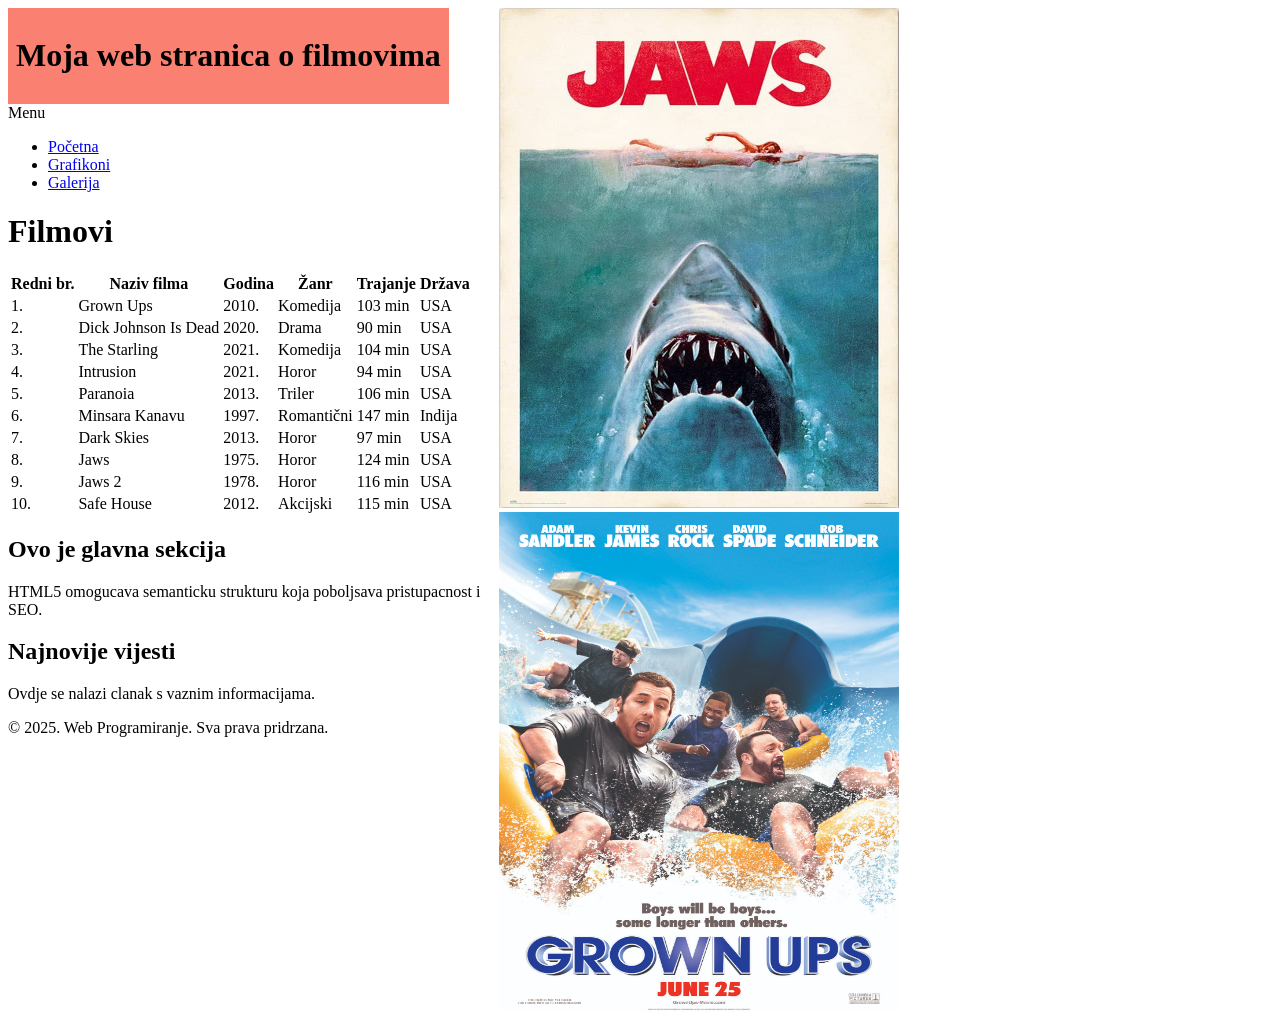
==== index.html @ 6b479eb3 "Add files via upload" ====
<!DOCTYPE html>
<html>
    <head>
        <meta charset="utf-8">
        <title></title>
        <meta name="description" content="">
        <meta name="viewport" content="width=device-width, initial-scale=1">
        <link rel="stylesheet" href="index_S.css">
    </head>
    <body id="mainBody">
      <div id="div1">
    <header>
        <h1>Moja web stranica o filmovima</h1>
    </header>

        <nav id="Menu">Menu
            <ul>
            <li><a href="index.html">Početna</a></li>
            <li><a href="grafikon.html">Grafikoni</a></li>
            <li><a href="galerija.html">Galerija</a></li>
            </ul>
        </nav>

        <h1>Filmovi</h1>
        <table>
            <tr>
                <th>Redni br.</th>
                <th>Naziv filma</th>
                <th>Godina</th>
                <th>Žanr</th>
                <th>Trajanje</th>   
                <th>Država</th>
            </tr>
            <tr>
                <td>1.</td>
                <td>Grown Ups</td>
                <td>2010.</td>
                <td>Komedija</td>
                <td>103 min</td>
                <td>USA</td>
            </tr>

               <tr>
                <td>2.</td>
                <td>Dick Johnson Is Dead</td>
                <td>2020.</td>
                <td>Drama</td>
                <td>90 min</td>
                <td>USA</td>
            </tr>

               <tr>
                <td>3.</td>
                <td>The Starling</td>
                <td>2021.</td>
                <td>Komedija</td>
                <td>104 min</td>
                <td>USA</td>
            </tr>

               <tr>
                <td>4.</td>
                <td>Intrusion</td>
                <td>2021.</td>
                <td>Horor</td>
                <td>94 min</td>
                <td>USA</td>
            </tr>

               <tr>
                <td>5.</td>
                <td>Paranoia</td>
                <td>2013.</td>
                <td>Triler</td>
                <td>106 min</td>
                <td>USA</td>
            </tr>

             <tr>
                <td>6.</td>
                <td>Minsara Kanavu</td>
                <td>1997.</td>
                <td>Romantični</td>
                <td>147 min</td>
                <td>Indija</td>
            </tr>

               <tr>
                <td>7.</td>
                <td>Dark Skies</td>
                <td>2013.</td>
                <td>Horor</td>
                <td>97 min</td>
                <td>USA</td>
            </tr>

               <tr>
                <td>8.</td>
                <td>Jaws</td>
                <td>1975.</td>
                <td>Horor</td>
                <td>124 min</td>
                <td>USA</td>
            </tr>

               <tr>
                <td>9.</td>
                <td>Jaws 2</td>
                <td>1978.</td>
                <td>Horor</td>
                <td>116 min</td>
                <td>USA</td>
            </tr>

               <tr>
                <td>10.</td>
                <td>Safe House</td>
                <td>2012.</td>
                <td>Akcijski</td>
                <td>115 min</td>
                <td>USA</td>
            </tr>
        </table>

        <section>
            <h2>Ovo je glavna sekcija</h2>
            <p>HTML5 omogucava semanticku strukturu koja poboljsava pristupacnost i SEO.</p>
        </section>

        <article>
            <h2>Najnovije vijesti</h2>
            <p>Ovdje se nalazi clanak s vaznim informacijama.</p>
        </article>

        <footer>
            <p>© 2025. Web Programiranje. Sva prava pridrzana.</p>
        </footer>
      </div>

      <aside>
      <div id="div2">
            <img src="slika.jpg" alt="Jaws movie poster" id="jaws">
            <img src="slika1.jpg" alt="Grown ups 1 movie poster" id="grownUps">
      </div>
    </body>
</html>
---- index_S.css ----
header{
    width: max-content;
    background-color: salmon;
    padding: 8px;
    order: 1;
    
}
#mainBody{
    display: flex;
    flex-direction: row;
}

#div1{
    flex-direction: column;
}

#div2{
    flex-direction: column;
}
header{
    align-items: flex-start;
}

#jaws{

    width: 400px;
    height: 500px;
    order: 1;
}

#grownUps{

    width: 400px;
    height: 500px;
    order: 2;
}
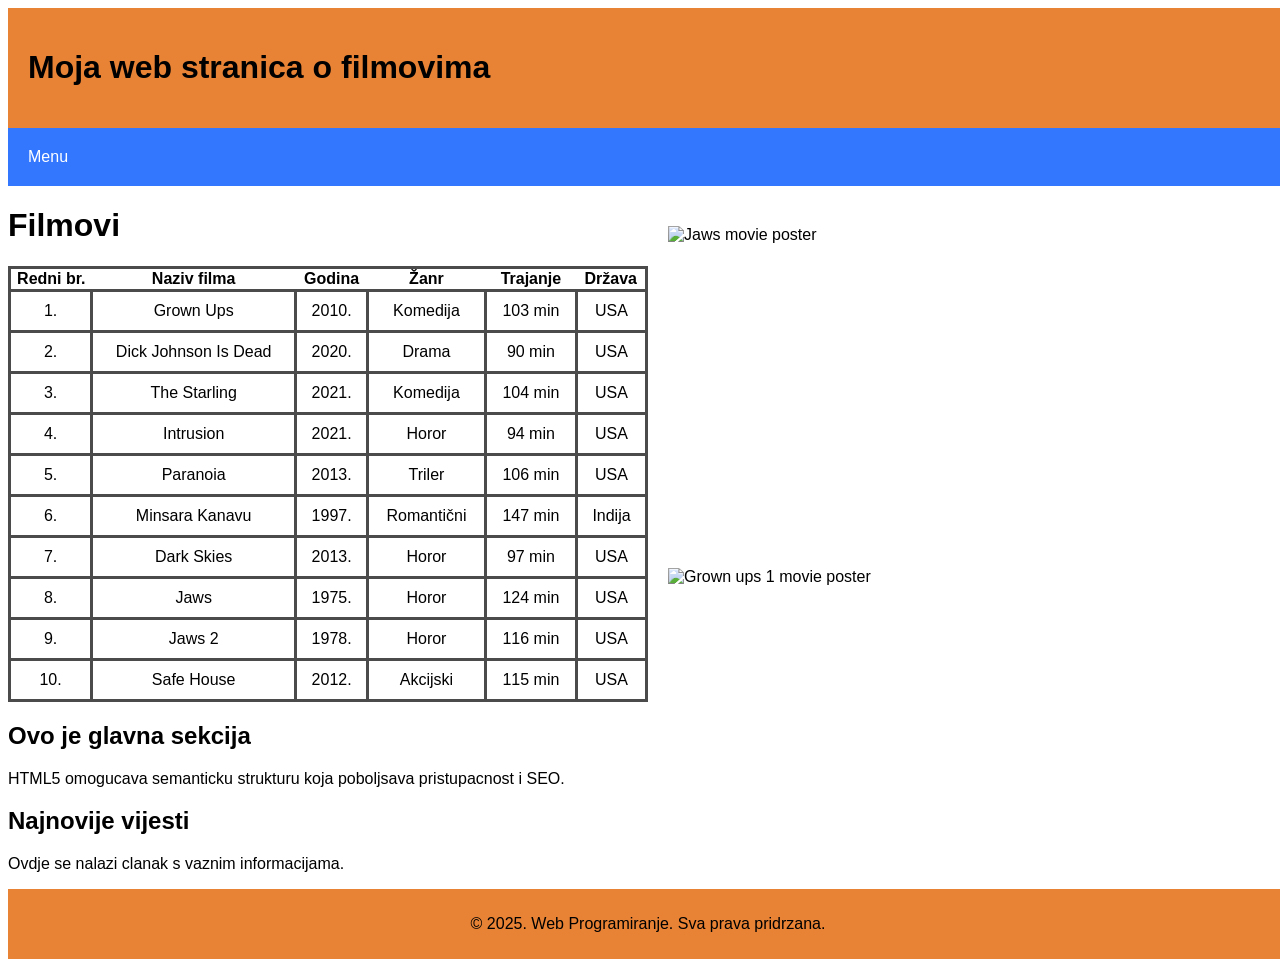
==== commit 7f10f95f: "Add files via upload" ====
--- a/index.html
+++ b/index.html
@@ -7,20 +7,24 @@
         <meta name="viewport" content="width=device-width, initial-scale=1">
         <link rel="stylesheet" href="index_S.css">
     </head>
-    <body id="mainBody">
+    <body>
       <div id="div1">
-    <header>
-        <h1>Moja web stranica o filmovima</h1>
-    </header>
+        <header>
+            <h1>Moja web stranica o filmovima</h1>
+        </header>
 
-        <nav id="Menu">Menu
-            <ul>
-            <li><a href="index.html">Početna</a></li>
-            <li><a href="grafikon.html">Grafikoni</a></li>
-            <li><a href="galerija.html">Galerija</a></li>
+        <nav class="Menu">
+            <input type="checkbox" id="menu-toggle">
+            <label for="menu-toggle">Menu</label>
+            <ul class="SubMenu">
+            <li><a href="Pages/index.html">Početna</a></li>
+            <li><a href="Pages/grafikon.html">Grafikoni</a></li>
+            <li><a href="Pages/slike.html">Galerija</a></li>
             </ul>
         </nav>
-
+      </div>
+      <div id="div2">
+        <div id="div3">
         <h1>Filmovi</h1>
         <table>
             <tr>
@@ -132,15 +136,18 @@
             <p>Ovdje se nalazi clanak s vaznim informacijama.</p>
         </article>
 
-        <footer>
+      </div>
+      <div id="div4">
+            <img src="Content/slika.jpg" alt="Jaws movie poster" id="jaws">
+            <img src="Content/slika1.jpg" alt="Grown ups 1 movie poster" id="grownUps">
+      </div>
+      </div>
+
+          <footer>
             <p>© 2025. Web Programiranje. Sva prava pridrzana.</p>
         </footer>
-      </div>
 
-      <aside>
-      <div id="div2">
-            <img src="slika.jpg" alt="Jaws movie poster" id="jaws">
-            <img src="slika1.jpg" alt="Grown ups 1 movie poster" id="grownUps">
-      </div>
     </body>
+
+
 </html>
--- a/index_S.css
+++ b/index_S.css
@@ -1,36 +1,123 @@
-header{
-    width: max-content;
-    background-color: salmon;
-    padding: 8px;
-    order: 1;
-    
-}
-#mainBody{
+body {
+    font-family: 'Abel', sans-serif;
     display: flex;
-    flex-direction: row;
-}
+    flex-direction: column;
+    width: 100%;
+}   
 
 #div1{
     flex-direction: column;
 }
 
 #div2{
+    display: flex;
+    flex-direction: row;
+    width: 100%;
+}
+
+#div3{
+    order: 1;
+    flex: 1;
+}
+
+#div4{
+    order: 2;
+    flex: 1;
+    display: flex;
     flex-direction: column;
-}
-header{
-    align-items: flex-start;
+    margin-top: 20px;
 }
 
 #jaws{
 
-    width: 400px;
-    height: 500px;
-    order: 1;
+    width: 60%;
+    height: 80%;
+    padding: 20px;
 }
 
 #grownUps{
 
-    width: 400px;
-    height: 500px;
-    order: 2;
+    width: 60%;
+    height: 80%;
+    padding: 20px;}
+
+header{
+  background-color: #e88235;
+  padding: 20px;
+  text-align: start;
+}
+table{
+    width: 100%;
+    height: 50%;
+    border-collapse: collapse;
+    border: 3px solid #4b4b4b;
+}
+tr, td{
+    border: 3px solid #4b4b4b;
+    padding: 10px;
+    text-align: center;
+}
+
+.Menu {
+    position: relative;
+}
+
+#menu-toggle {
+    display: none;
+}
+
+.Menu label {
+    display: block;
+    padding: 20px;
+    background: #37f;
+    color: white;
+    cursor: pointer;
+    text-align: start;
+    transition: .4s;
+}
+
+.Menu label:hover {
+    background: #35c;
+}
+
+.SubMenu {
+    display: none;
+    position: absolute;
+    top: 100%;
+    left: 0;
+    width: 200px;
+    background: #37f;
+    border: 5px solid white;
+    box-shadow: 1px 1px 1px grey;
+    padding: 0;
+    margin: 0;
+    list-style: none;
+}
+
+#menu-toggle:checked ~ .SubMenu {
+    display: block;
+}
+
+.SubMenu li {
+    list-style-type: none;
+    padding: 10px;
+    color: white;
+    font-size: 20px;
+}
+
+.SubMenu li:hover {
+    background: #35c;
+}
+
+.SubMenu li a {
+    color: white;
+    text-decoration: none;
+    display: block;
+}
+
+footer
+{
+    background-color: #e88235;
+    padding: 10px;
+    text-align: center; 
 }
